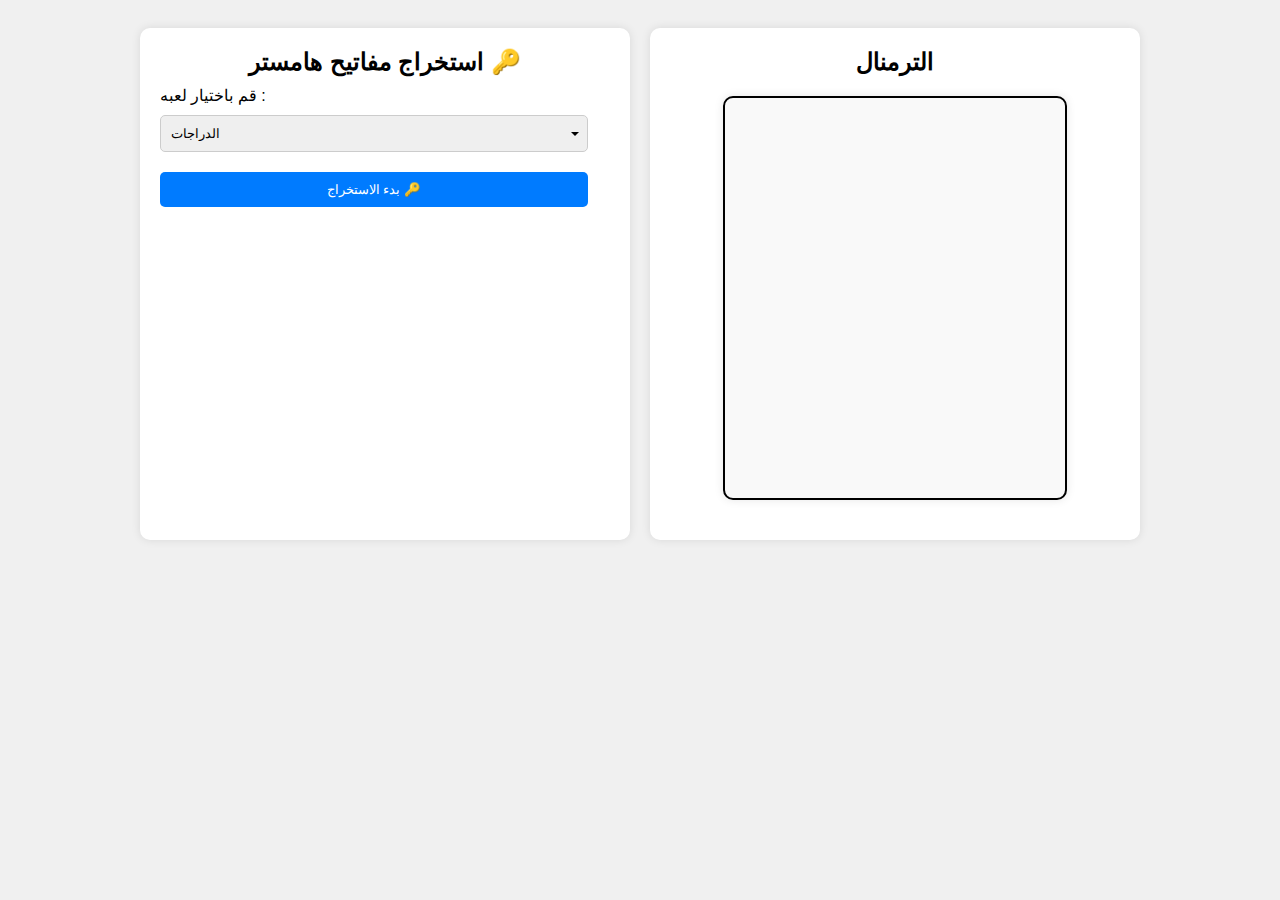
==== index.html @ 2c3a6e05 "Add files via upload" ====
<!DOCTYPE html>
<html lang="en">
<head>
    <meta charset="UTF-8">
    <meta name="viewport" content="width=device-width, initial-scale=1.0">
    <title>استخراج مفاتيح هامستر</title>
    <style>
        body {
            font-family: Arial, sans-serif;
            background-color: #f0f0f0;
            padding: 20px;
        }
        .container {
            display: flex;
            justify-content: space-between;
            max-width: 1000px;
            margin: 0 auto;
        }
        .form-container {
            width: 48%;
            background-color: #fff;
            padding: 20px;
            border-radius: 10px;
            box-shadow: 0 0 10px rgba(0, 0, 0, 0.1);
            margin-bottom: 20px;
            overflow: auto;
        }
        .form-container h2 {
            margin-top: 0;
            margin-bottom: 10px;
            text-align: center;
        }
        .form-container > * {
            margin-bottom: 10px;
        }
        input[type="file"],
        input[type="text"],
        textarea,
        select {
            width: calc(100% - 22px);
            padding: 10px;
            margin-bottom: 10px;
            border: 1px solid #ccc;
            border-radius: 5px;
            box-sizing: border-box;
        }
        select {
            appearance: none;
            -webkit-appearance: none;
            -moz-appearance: none;
            background-image: url('data:image/svg+xml;utf8,<svg fill="currentColor" xmlns="http://www.w3.org/2000/svg" viewBox="0 0 8 4"><path d="M4 4L0 0h8z"/></svg>');
            background-repeat: no-repeat;
            background-position: right 8px center;
            background-size: 8px;
        }
        button {
            width: calc(100% - 22px);
            padding: 10px;
            background-color: #007bff;
            color: #fff;
            border: none;
            border-radius: 5px;
            cursor: pointer;
            margin-top: 10px;
            display: block;
        }
        button:hover {
            background-color: #0056b3;
        }
        .custom-file-upload {
            display: inline-block;
            position: relative;
            overflow: hidden;
            margin-top: 10px;
        }
        .custom-file-upload input[type="file"] {
            position: absolute;
            top: 0;
            right: 0;
            width: 100%;
            height: 100%;
            font-size: 100px;
            cursor: pointer;
            opacity: 0;
        }
        label {
            display: block;
        }
        #jsonDataDisplay {
    width: 320px;
    height: 380px;
    border: 2px solid #000000;
    margin: 20px auto;
    background-color: #f9f9f9;
    border-radius: 10px;
    box-shadow: 0 0 10px rgba(0, 0, 0, 0.1);
    padding: 10px;
}
        .json-key {
            color: red;
        }
        .json-string {
            color: green;
        }
        .json-boolean {
            color: goldenrod;
        }
        @media screen and (min-width: 801px) {
            .container {
                gap: 20px;
            }
        }
        @media screen and (max-width: 800px) {
            .container {
                flex-direction: column;
                align-items: center;
            }
            .form-container {
                width: 95%;
                margin-bottom: 20px;
            }
            #jsonDataDisplay {
                width: 95%;
                margin: 0 auto;
            }
        }
    </style>
</head>
<body>
    <div class="container">
        <div class="form-container">
            <h2>استخراج مفاتيح هامستر 🔑</h2>
            <label for="appSelect">قم باختيار لعبه :</label>
            <select id="appSelect" onchange="updateConstants()">
                <option value="Bike"> الدراجات</option>
                <option value="Clone"> الجيش المستنسخ</option>
                <option value="Chain"> المكعبات</option>
                <option value="Train"> قطار المنجم</option>
            </select>
            <button onclick="generateKeys()">بدء الاستخراج 🔑</button>
        </div>

        <div class="form-container">
            <h2>الترمنال</h2>
            <pre id="jsonDataDisplay" class="key-display"></pre>
        </div>
    </div>

    <script>
        const appConfigs = {
            Bike: {
                appToken: 'd28721be-fd2d-4b45-869e-9f253b554e50',
                promoId: '43e35910-c168-4634-ad4f-52fd764a843f'
            },
            Clone: {
                appToken: '74ee0b5b-775e-4bee-974f-63e7f4d5bacb',
                promoId: 'fe693b26-b342-4159-8808-15e3ff7f8767'
            },
            Chain: {
                appToken: 'd1690a07-3780-4068-810f-9b5bbf2931b2',
                promoId: 'b4170868-cef0-424f-8eb9-be0622e8e8e3'
            },
            Train: {
                appToken: '82647f43-3f87-402d-88dd-09a90025313f',
                promoId: 'c4480ac7-e178-4973-8061-9ed5b2e17954'
            }
        };

        let APP_TOKEN = appConfigs.Bike.appToken;
        let PROMO_ID = appConfigs.Bike.promoId;
        const DEBUG_MODE = false;
        const EVENTS_DELAY = DEBUG_MODE ? 350 : 20000;
        const NUM_KEYS_TO_GENERATE = 4;
        let USER_ID = 'test_id';
        let USER = 'test_user';
        let HASH = 'test_hash';
        
        function updateConstants() {
            const selectedApp = document.getElementById('appSelect').value;
            APP_TOKEN = appConfigs[selectedApp].appToken;
            PROMO_ID = appConfigs[selectedApp].promoId;
        }

        function generateClientId() {
            const timestamp = Date.now();
            const randomNumbers = Array.from({ length: 19 }, () => Math.floor(Math.random() * 10)).join('');
            return `${timestamp}-${randomNumbers}`;
        }

        function generateDeviceId() {
            const baseDeviceId = '00000000000-0000000000000000000';
            const randomDigits = Array.from({ length: 5 }, () => Math.floor(Math.random() * 10)).join('');
            let deviceIdArray = baseDeviceId.split('');
            for (let i = 0; i < randomDigits.length; i++) {
                const randomIndex = Math.floor(Math.random() * deviceIdArray.length);
                deviceIdArray[randomIndex] = randomDigits[i];
            }
            return deviceIdArray.join('');
        }

        function sleep(ms) {
            return new Promise(resolve => setTimeout(resolve, ms));
        }

        async function commitKey(key) {
            const keyData = {
                id: USER_ID,
                user: USER,
                hash: HASH,
                key: key
            };
            const keyDataEncoded = btoa(JSON.stringify(keyData));
            const url = DEBUG_MODE ?
                `http://localhost:7000/key?v=${keyDataEncoded}` :
                `http://176.119.159.166:7000/key?v=${keyDataEncoded}`;
        
            try {
                const response = await fetch(url, { method: 'POST' });
                return await response.json();
            } catch (error) {
                console.error('Error committing key:', error);
                return { status: 'error' };
            }
        }

        async function login(clientId) {
            if (DEBUG_MODE) {
                return `${APP_TOKEN}:deviceid:${deviceId}:${Date.now()}`;
            }
        
            try {
                const response = await fetch('https://api.gamepromo.io/promo/login-client', {
                    method: 'POST',
                    headers: { 'Content-Type': 'application/json' },
                    body: JSON.stringify({
                        appToken: APP_TOKEN,
                        clientId: clientId,
                        clientOrigin: 'deviceid'
                    })
                });
                const data = await response.json();
                return data.clientToken;
            } catch (error) {
                console.error('Error logging in:', error);
                return null;
            }
        }

        async function emulateProgress(clientToken) {
            if (DEBUG_MODE) {
                return Math.random() < 0.5;
            }
        
            try {
                const response = await fetch('https://api.gamepromo.io/promo/register-event', {
                    method: 'POST',
                    headers: {
                        'Authorization': `Bearer ${clientToken}`,
                        'Content-Type': 'application/json'
                    },
                    body: JSON.stringify({
                        promoId: PROMO_ID,
                        eventId: generateClientId(),
                        eventOrigin: 'undefined'
                    })
                });
                const data = await response.json();
                return data.hasCode;
            } catch (error) {
                console.error('Error emulating progress:', error);
                return false;
            }
        }

        async function generateKey(clientToken) {
            if (DEBUG_MODE) {
                return Math.random() < 0.5 ? 'PROMO-3YD-5ZA6-3VJA-Y77' : '';
            }
            try {
                const response = await fetch('https://api.gamepromo.io/promo/create-code', {
                    method: 'POST',
                    headers: {
                        'Authorization': `Bearer ${clientToken}`,
                        'Content-Type': 'application/json'
                    },
                    body: JSON.stringify({ promoId: PROMO_ID })
                });
                const data = await response.json();
                return data.promoCode;
            } catch (error) {
                console.error('حدث خطأ أثناء إنشاء المفتاح:', error);
                return null;
            }
        }
        
        async function generateSingleKey() {
            const clientId = generateClientId();
            const clientToken = await login(clientId);
        
            if (!clientToken) {
                appendToDisplay('فشل تسجيل الدخول. تخطي إنشاء المفتاح.');
                return null;
            }
        
            appendToDisplay('تم تسجيل الدخول بنجاح، انتظر حتى يتم إنشاء المفاتيح ⏰');
        
            for (let j = 0; j < 7; j++) {
                if (await emulateProgress(clientToken)) {
                    break;
                }
                await sleep(EVENTS_DELAY);
            }
        
            const key = await generateKey(clientToken);
            if (key) {
                appendToDisplay(`المفتاح الذي تم إنشاؤه: ${key}`);
        
                if (USER_ID) {
                    const result = await commitKey(key);
                    if (result.status === 'ok') {
                        appendToDisplay(`Points: ${result.points}`);
                        return key;
                    } else {
                        appendToDisplay('جاري انشاء المفتاح التالي...');
                        return null;
                    }
                } else {
                    return key;
                }
            } else {
                appendToDisplay('جاري انشاء المفتاح التالي...');
                return null;
            }
        }

        async function findValidKeys(numKeys) {
            const keyDisplay = document.getElementById('jsonDataDisplay');
            keyDisplay.style.display = "block";
            keyDisplay.textContent = ''; // Clear previous content
        
            const keyPromises = Array.from({ length: numKeys }, () => generateSingleKey());
            const keys = await Promise.all(keyPromises);
        
            const validKeys = keys.filter(key => key !== null);
            if (validKeys.length > 0) {
                appendToDisplay(`تم العثور على مفاتيح صالحة: ${validKeys.join(', ')}`);
            } else {
                appendToDisplay('لم يتم العثور على مفاتيح صالحة.');
            }
        }

        function appendToDisplay(text) {
            const keyDisplay = document.getElementById('jsonDataDisplay');
            keyDisplay.textContent += text + '\n';
            keyDisplay.scrollTop = keyDisplay.scrollHeight; // Auto-scroll to bottom
        }
        
        function generateKeys() {
            findValidKeys(NUM_KEYS_TO_GENERATE);
        }
    </script>
</body>
</html>
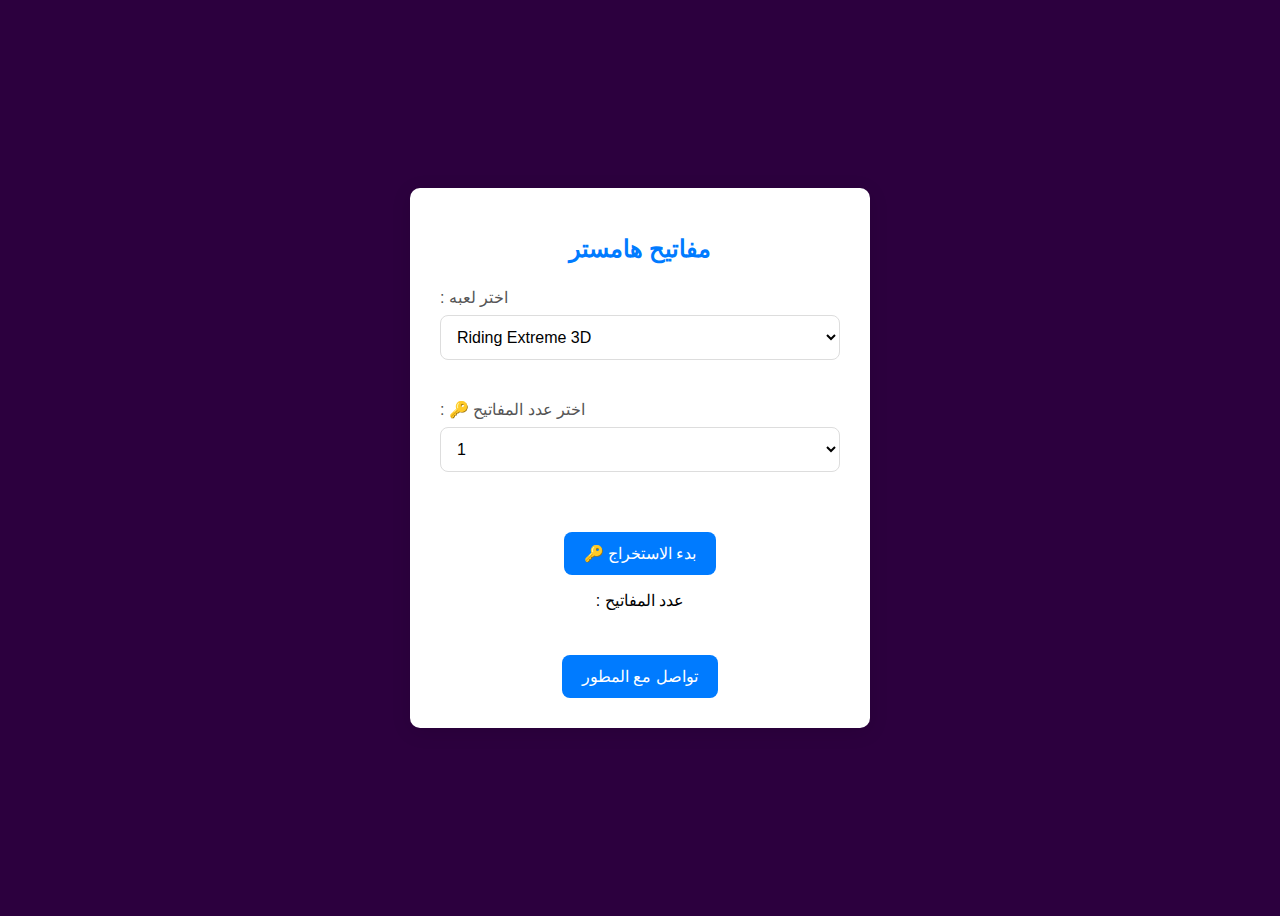
==== commit 0a6313d0: "Add files via upload" ====
--- a/index.html
+++ b/index.html
@@ -1,363 +1,64 @@
-<!DOCTYPE html>
-<html lang="en">
-<head>
-    <meta charset="UTF-8">
-    <meta name="viewport" content="width=device-width, initial-scale=1.0">
-    <title>استخراج مفاتيح هامستر</title>
-    <style>
-        body {
-            font-family: Arial, sans-serif;
-            background-color: #f0f0f0;
-            padding: 20px;
-        }
-        .container {
-            display: flex;
-            justify-content: space-between;
-            max-width: 1000px;
-            margin: 0 auto;
-        }
-        .form-container {
-            width: 48%;
-            background-color: #fff;
-            padding: 20px;
-            border-radius: 10px;
-            box-shadow: 0 0 10px rgba(0, 0, 0, 0.1);
-            margin-bottom: 20px;
-            overflow: auto;
-        }
-        .form-container h2 {
-            margin-top: 0;
-            margin-bottom: 10px;
-            text-align: center;
-        }
-        .form-container > * {
-            margin-bottom: 10px;
-        }
-        input[type="file"],
-        input[type="text"],
-        textarea,
-        select {
-            width: calc(100% - 22px);
-            padding: 10px;
-            margin-bottom: 10px;
-            border: 1px solid #ccc;
-            border-radius: 5px;
-            box-sizing: border-box;
-        }
-        select {
-            appearance: none;
-            -webkit-appearance: none;
-            -moz-appearance: none;
-            background-image: url('data:image/svg+xml;utf8,<svg fill="currentColor" xmlns="http://www.w3.org/2000/svg" viewBox="0 0 8 4"><path d="M4 4L0 0h8z"/></svg>');
-            background-repeat: no-repeat;
-            background-position: right 8px center;
-            background-size: 8px;
-        }
-        button {
-            width: calc(100% - 22px);
-            padding: 10px;
-            background-color: #007bff;
-            color: #fff;
-            border: none;
-            border-radius: 5px;
-            cursor: pointer;
-            margin-top: 10px;
-            display: block;
-        }
-        button:hover {
-            background-color: #0056b3;
-        }
-        .custom-file-upload {
-            display: inline-block;
-            position: relative;
-            overflow: hidden;
-            margin-top: 10px;
-        }
-        .custom-file-upload input[type="file"] {
-            position: absolute;
-            top: 0;
-            right: 0;
-            width: 100%;
-            height: 100%;
-            font-size: 100px;
-            cursor: pointer;
-            opacity: 0;
-        }
-        label {
-            display: block;
-        }
-        #jsonDataDisplay {
-    width: 320px;
-    height: 380px;
-    border: 2px solid #000000;
-    margin: 20px auto;
-    background-color: #f9f9f9;
-    border-radius: 10px;
-    box-shadow: 0 0 10px rgba(0, 0, 0, 0.1);
-    padding: 10px;
-}
-        .json-key {
-            color: red;
-        }
-        .json-string {
-            color: green;
-        }
-        .json-boolean {
-            color: goldenrod;
-        }
-        @media screen and (min-width: 801px) {
-            .container {
-                gap: 20px;
-            }
-        }
-        @media screen and (max-width: 800px) {
-            .container {
-                flex-direction: column;
-                align-items: center;
-            }
-            .form-container {
-                width: 95%;
-                margin-bottom: 20px;
-            }
-            #jsonDataDisplay {
-                width: 95%;
-                margin: 0 auto;
-            }
-        }
-    </style>
-</head>
-<body>
-    <div class="container">
-        <div class="form-container">
-            <h2>استخراج مفاتيح هامستر 🔑</h2>
-            <label for="appSelect">قم باختيار لعبه :</label>
-            <select id="appSelect" onchange="updateConstants()">
-                <option value="Bike"> الدراجات</option>
-                <option value="Clone"> الجيش المستنسخ</option>
-                <option value="Chain"> المكعبات</option>
-                <option value="Train"> قطار المنجم</option>
-            </select>
-            <button onclick="generateKeys()">بدء الاستخراج 🔑</button>
-        </div>
-
-        <div class="form-container">
-            <h2>الترمنال</h2>
-            <pre id="jsonDataDisplay" class="key-display"></pre>
-        </div>
-    </div>
-
-    <script>
-        const appConfigs = {
-            Bike: {
-                appToken: 'd28721be-fd2d-4b45-869e-9f253b554e50',
-                promoId: '43e35910-c168-4634-ad4f-52fd764a843f'
-            },
-            Clone: {
-                appToken: '74ee0b5b-775e-4bee-974f-63e7f4d5bacb',
-                promoId: 'fe693b26-b342-4159-8808-15e3ff7f8767'
-            },
-            Chain: {
-                appToken: 'd1690a07-3780-4068-810f-9b5bbf2931b2',
-                promoId: 'b4170868-cef0-424f-8eb9-be0622e8e8e3'
-            },
-            Train: {
-                appToken: '82647f43-3f87-402d-88dd-09a90025313f',
-                promoId: 'c4480ac7-e178-4973-8061-9ed5b2e17954'
-            }
-        };
-
-        let APP_TOKEN = appConfigs.Bike.appToken;
-        let PROMO_ID = appConfigs.Bike.promoId;
-        const DEBUG_MODE = false;
-        const EVENTS_DELAY = DEBUG_MODE ? 350 : 20000;
-        const NUM_KEYS_TO_GENERATE = 4;
-        let USER_ID = 'test_id';
-        let USER = 'test_user';
-        let HASH = 'test_hash';
-        
-        function updateConstants() {
-            const selectedApp = document.getElementById('appSelect').value;
-            APP_TOKEN = appConfigs[selectedApp].appToken;
-            PROMO_ID = appConfigs[selectedApp].promoId;
-        }
-
-        function generateClientId() {
-            const timestamp = Date.now();
-            const randomNumbers = Array.from({ length: 19 }, () => Math.floor(Math.random() * 10)).join('');
-            return `${timestamp}-${randomNumbers}`;
-        }
-
-        function generateDeviceId() {
-            const baseDeviceId = '00000000000-0000000000000000000';
-            const randomDigits = Array.from({ length: 5 }, () => Math.floor(Math.random() * 10)).join('');
-            let deviceIdArray = baseDeviceId.split('');
-            for (let i = 0; i < randomDigits.length; i++) {
-                const randomIndex = Math.floor(Math.random() * deviceIdArray.length);
-                deviceIdArray[randomIndex] = randomDigits[i];
-            }
-            return deviceIdArray.join('');
-        }
-
-        function sleep(ms) {
-            return new Promise(resolve => setTimeout(resolve, ms));
-        }
-
-        async function commitKey(key) {
-            const keyData = {
-                id: USER_ID,
-                user: USER,
-                hash: HASH,
-                key: key
-            };
-            const keyDataEncoded = btoa(JSON.stringify(keyData));
-            const url = DEBUG_MODE ?
-                `http://localhost:7000/key?v=${keyDataEncoded}` :
-                `http://176.119.159.166:7000/key?v=${keyDataEncoded}`;
-        
-            try {
-                const response = await fetch(url, { method: 'POST' });
-                return await response.json();
-            } catch (error) {
-                console.error('Error committing key:', error);
-                return { status: 'error' };
-            }
-        }
-
-        async function login(clientId) {
-            if (DEBUG_MODE) {
-                return `${APP_TOKEN}:deviceid:${deviceId}:${Date.now()}`;
-            }
-        
-            try {
-                const response = await fetch('https://api.gamepromo.io/promo/login-client', {
-                    method: 'POST',
-                    headers: { 'Content-Type': 'application/json' },
-                    body: JSON.stringify({
-                        appToken: APP_TOKEN,
-                        clientId: clientId,
-                        clientOrigin: 'deviceid'
-                    })
-                });
-                const data = await response.json();
-                return data.clientToken;
-            } catch (error) {
-                console.error('Error logging in:', error);
-                return null;
-            }
-        }
-
-        async function emulateProgress(clientToken) {
-            if (DEBUG_MODE) {
-                return Math.random() < 0.5;
-            }
-        
-            try {
-                const response = await fetch('https://api.gamepromo.io/promo/register-event', {
-                    method: 'POST',
-                    headers: {
-                        'Authorization': `Bearer ${clientToken}`,
-                        'Content-Type': 'application/json'
-                    },
-                    body: JSON.stringify({
-                        promoId: PROMO_ID,
-                        eventId: generateClientId(),
-                        eventOrigin: 'undefined'
-                    })
-                });
-                const data = await response.json();
-                return data.hasCode;
-            } catch (error) {
-                console.error('Error emulating progress:', error);
-                return false;
-            }
-        }
-
-        async function generateKey(clientToken) {
-            if (DEBUG_MODE) {
-                return Math.random() < 0.5 ? 'PROMO-3YD-5ZA6-3VJA-Y77' : '';
-            }
-            try {
-                const response = await fetch('https://api.gamepromo.io/promo/create-code', {
-                    method: 'POST',
-                    headers: {
-                        'Authorization': `Bearer ${clientToken}`,
-                        'Content-Type': 'application/json'
-                    },
-                    body: JSON.stringify({ promoId: PROMO_ID })
-                });
-                const data = await response.json();
-                return data.promoCode;
-            } catch (error) {
-                console.error('حدث خطأ أثناء إنشاء المفتاح:', error);
-                return null;
-            }
-        }
-        
-        async function generateSingleKey() {
-            const clientId = generateClientId();
-            const clientToken = await login(clientId);
-        
-            if (!clientToken) {
-                appendToDisplay('فشل تسجيل الدخول. تخطي إنشاء المفتاح.');
-                return null;
-            }
-        
-            appendToDisplay('تم تسجيل الدخول بنجاح، انتظر حتى يتم إنشاء المفاتيح ⏰');
-        
-            for (let j = 0; j < 7; j++) {
-                if (await emulateProgress(clientToken)) {
-                    break;
-                }
-                await sleep(EVENTS_DELAY);
-            }
-        
-            const key = await generateKey(clientToken);
-            if (key) {
-                appendToDisplay(`المفتاح الذي تم إنشاؤه: ${key}`);
-        
-                if (USER_ID) {
-                    const result = await commitKey(key);
-                    if (result.status === 'ok') {
-                        appendToDisplay(`Points: ${result.points}`);
-                        return key;
-                    } else {
-                        appendToDisplay('جاري انشاء المفتاح التالي...');
-                        return null;
-                    }
-                } else {
-                    return key;
-                }
-            } else {
-                appendToDisplay('جاري انشاء المفتاح التالي...');
-                return null;
-            }
-        }
-
-        async function findValidKeys(numKeys) {
-            const keyDisplay = document.getElementById('jsonDataDisplay');
-            keyDisplay.style.display = "block";
-            keyDisplay.textContent = ''; // Clear previous content
-        
-            const keyPromises = Array.from({ length: numKeys }, () => generateSingleKey());
-            const keys = await Promise.all(keyPromises);
-        
-            const validKeys = keys.filter(key => key !== null);
-            if (validKeys.length > 0) {
-                appendToDisplay(`تم العثور على مفاتيح صالحة: ${validKeys.join(', ')}`);
-            } else {
-                appendToDisplay('لم يتم العثور على مفاتيح صالحة.');
-            }
-        }
-
-        function appendToDisplay(text) {
-            const keyDisplay = document.getElementById('jsonDataDisplay');
-            keyDisplay.textContent += text + '\n';
-            keyDisplay.scrollTop = keyDisplay.scrollHeight; // Auto-scroll to bottom
-        }
-        
-        function generateKeys() {
-            findValidKeys(NUM_KEYS_TO_GENERATE);
-        }
-    </script>
-</body>
-</html>
+<!DOCTYPE html>
+<html lang="en">
+<head>
+    <meta charset="UTF-8">
+    <meta name="viewport" content="width=device-width, initial-scale=1.0">
+    <title>🔑 استخراج مفاتيح هامستر</title>
+    <link rel="stylesheet" href="styles.css">
+    <link href="https://fonts.googleapis.com/css2?family=Roboto:wght@400;500;700&display=swap" rel="stylesheet">
+</head>
+<body>
+    <div class="container">
+        <h1>مفاتيح هامستر</h1>
+        <div id="formContainer">
+            <div class="form-group" id="gameSelectGroup">
+                <label for="gameSelect">: اختر لعبه</label>
+                <select id="gameSelect">
+                    <option value="1"> Riding Extreme 3D</option>
+                    <option value="2"> Chain Cube 2048</option>
+                    <option value="3"> My Clone Army</option>
+                    <option value="4"> Train Miner</option>
+                    <option value="5"> Merge Away</option>
+                    <option value="6"> Twerk Race 3D (NEW)</option>
+                </select>
+            </div>
+            <div class="form-group" id="keyCountGroup">
+                <label for="keyCountSelect">: 🔑 اختر عدد المفاتيح</label>
+                <select id="keyCountSelect">
+                    <option value="1">1</option>
+                    <option value="2">2</option>
+                    <option value="3">3</option>
+                    <option value="4">4</option>
+                </select>
+            </div>
+            <button id="startBtn">🔑 بدء الاستخراج</button>
+        </div>
+
+        <div id="progressContainer" class="hidden">
+            <div class="progress-bar">
+                <div id="progressBar"></div>
+            </div>
+            <p id="progressText">0%</p>
+            <p id="progressLog">⏰ جاري</p>
+        </div>
+
+        <div id="keyContainer" class="hidden">
+            <h2 id="generatedKeysTitle" class="hidden">🔑 المفاتيح</h2>
+            <div id="keysList"></div>
+            <button id="copyAllBtn" class="hidden">✅ نسخ الكل</button>
+        </div>
+
+        <p id="keyCountLabel">: عدد المفاتيح</p>
+
+        <button id="generateMoreBtn" class="hidden"></button>
+        <p id="copyStatus" class="hidden"></p>
+        
+        <div class="footer">
+            <p></p>
+            <button id="sourceCode">تواصل مع المطور</button>
+        </div>
+    </div>
+
+    <script src="script.js"></script>
+</body>
+</html>
--- a/styles.css
+++ b/styles.css
@@ -0,0 +1,135 @@
+body {
+    font-family: Arial, sans-serif;
+    background-color: #2c003e;
+    display: flex;
+    justify-content: center;
+    align-items: center;
+    min-height: 100vh;
+    padding: 20px;
+    box-sizing: border-box;
+}
+
+.container {
+    background: #ffffff;
+    border-radius: 10px;
+    box-shadow: 0 4px 20px rgba(0, 0, 0, 0.1);
+    padding: 30px;
+    max-width: 400px;
+    width: 100%;
+    text-align: center;
+}
+
+h1 {
+    margin-bottom: 25px;
+    font-size: 24px;
+    color: #007bff;
+}
+
+.form-group {
+    margin-bottom: 20px;
+    text-align: left;
+}
+
+label {
+    display: block;
+    margin-bottom: 8px;
+    font-weight: 500;
+    color: #555;
+}
+
+select {
+    width: 100%;
+    padding: 12px;
+    font-size: 16px;
+    margin-bottom: 20px;
+    border: 1px solid #ddd;
+    border-radius: 8px;
+    background: #fff;
+    transition: border-color 0.3s;
+}
+
+select:focus {
+    border-color: #007bff;
+}
+
+button {
+    background-color: #007bff;
+    color: white;
+    border: none;
+    padding: 12px 20px;
+    font-size: 16px;
+    border-radius: 8px;
+    cursor: pointer;
+    transition: background-color 0.3s;
+    margin-top: 20px;
+}
+
+button:hover {
+    background-color: #0056b3;
+}
+
+.hidden {
+    display: none;
+}
+
+.progress-bar {
+    background-color: #f5f7fa;
+    border-radius: 8px;
+    overflow: hidden;
+    margin-top: 25px;
+    height: 35px;
+    position: relative;
+}
+
+.progress-bar div {
+    height: 100%;
+    background-color: #007bff;
+    width: 0;
+    transition: width 0.5s;
+}
+
+#progressText {
+    margin-top: 15px;
+    font-weight: 600;
+}
+
+.key-item {
+    display: flex;
+    align-items: center;
+    margin-top: 15px;
+}
+
+.key-item input {
+    flex: 1;
+    padding: 12px;
+    font-size: 16px;
+    border: 1px solid #ccc;
+    border-radius: 8px;
+    margin-right: 12px;
+}
+
+.copyKeyBtn {
+    background-color: #28a745;
+    border: none;
+    padding: 12px 20px;
+    color: white;
+    font-size: 16px;
+    border-radius: 8px;
+    cursor: pointer;
+    transition: background-color 0.3s;
+}
+
+.copyKeyBtn:hover {
+    background-color: #218838;
+}
+
+.footer {
+    margin-top: 25px;
+    font-size: 14px;
+    color: #777;
+}
+
+#copyStatus {
+    margin-top: 15px;
+    color: green;
+}
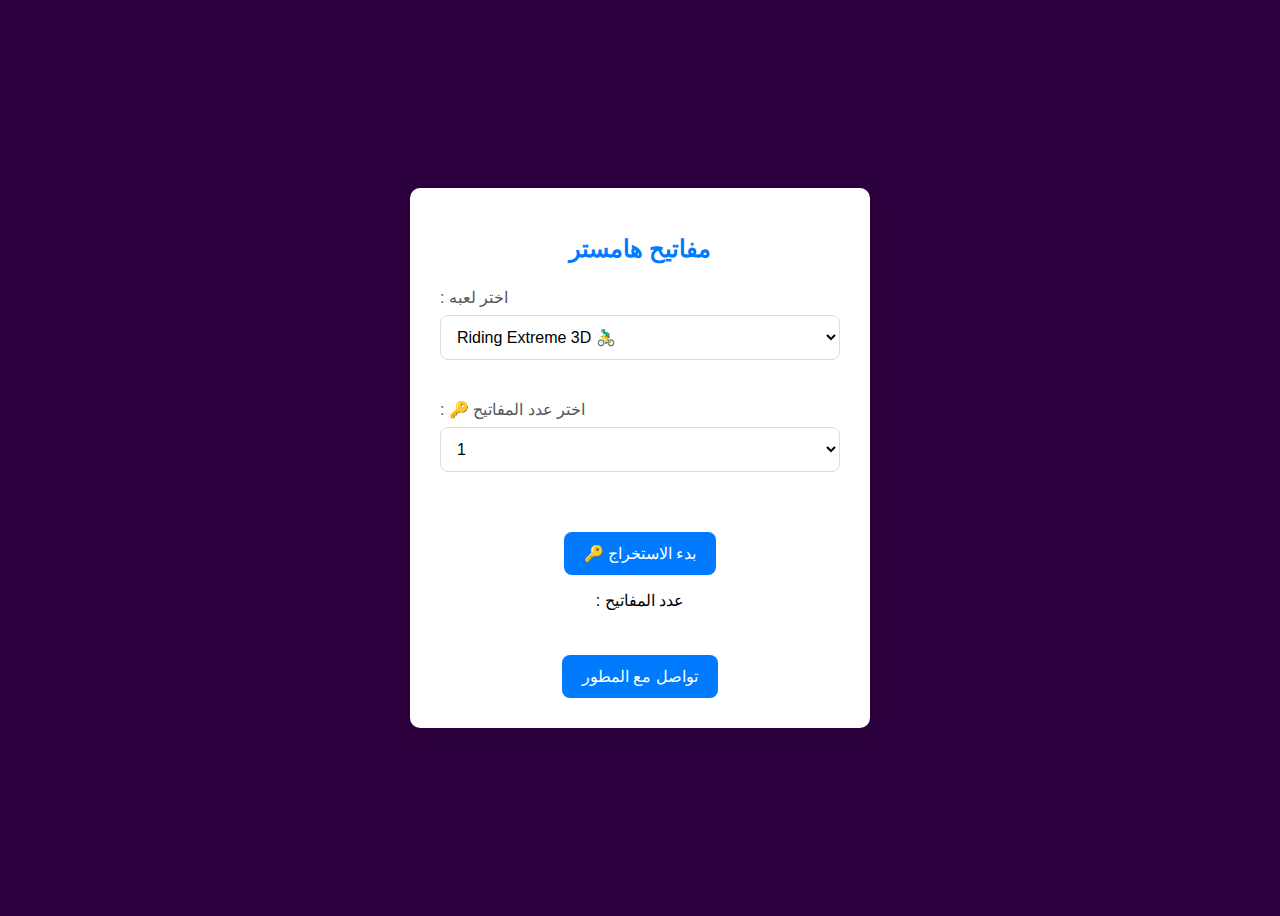
==== commit c3e9bd98: "Add files via upload" ====
--- a/index.html
+++ b/index.html
@@ -14,12 +14,12 @@
             <div class="form-group" id="gameSelectGroup">
                 <label for="gameSelect">: اختر لعبه</label>
                 <select id="gameSelect">
-                    <option value="1"> Riding Extreme 3D</option>
-                    <option value="2"> Chain Cube 2048</option>
-                    <option value="3"> My Clone Army</option>
-                    <option value="4"> Train Miner</option>
-                    <option value="5"> Merge Away</option>
-                    <option value="6"> Twerk Race 3D (NEW)</option>
+                    <option value="1"> Riding Extreme 3D 🚴‍♂</option>
+                    <option value="2"> Chain Cube 2048 🎲</option>
+                    <option value="3"> My Clone Army 🏋️‍♂️</option>
+                    <option value="4"> Train Miner 🚂</option>
+                    <option value="5"> Merge Away 👨‍🍳</option>
+                    <option value="6"> Twerk Race 3D (NEW) 🏃‍➡️</option>
                 </select>
             </div>
             <div class="form-group" id="keyCountGroup">
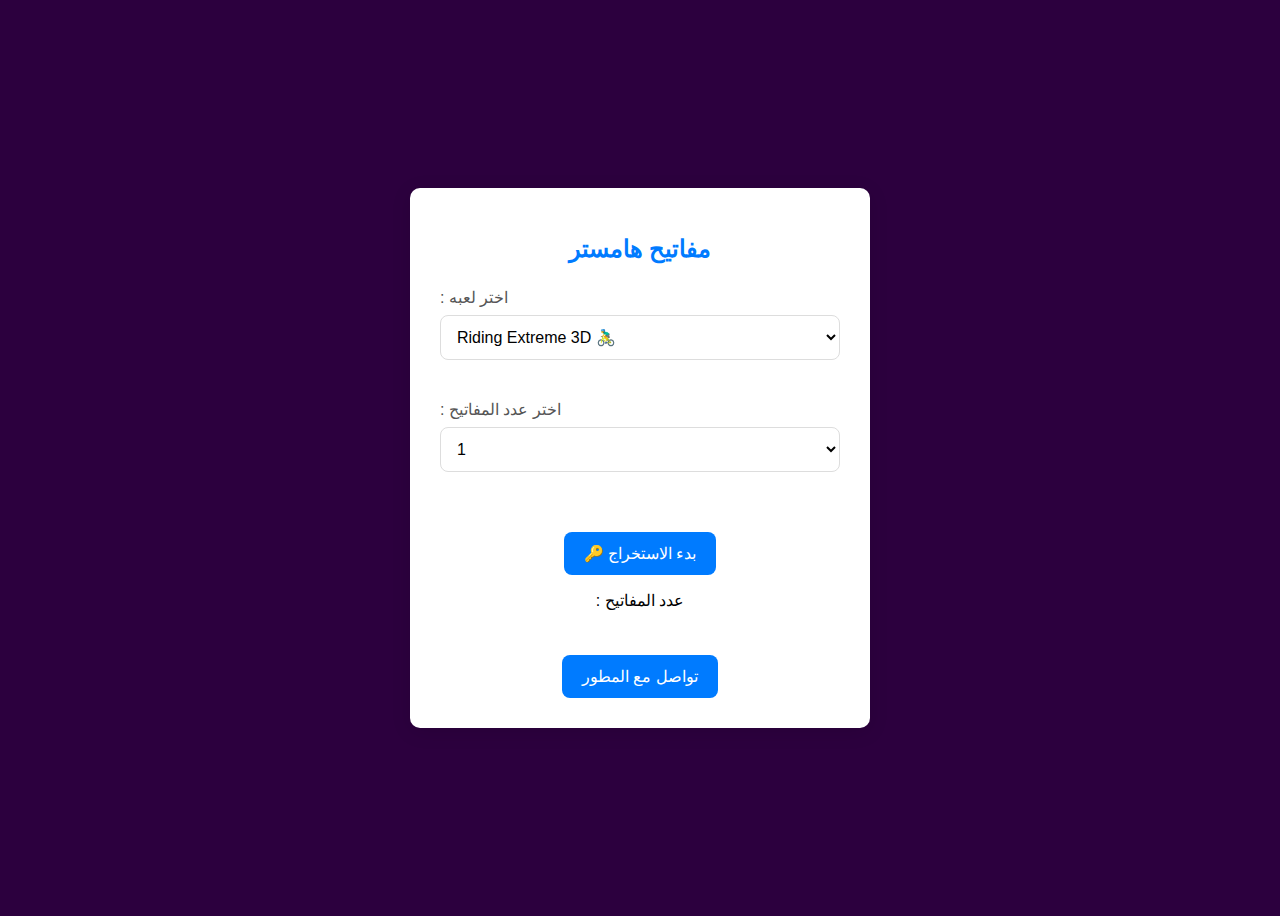
==== commit 310304f7: "Add files via upload" ====
--- a/index.html
+++ b/index.html
@@ -23,7 +23,7 @@
                 </select>
             </div>
             <div class="form-group" id="keyCountGroup">
-                <label for="keyCountSelect">: 🔑 اختر عدد المفاتيح</label>
+                <label for="keyCountSelect">: اختر عدد المفاتيح</label>
                 <select id="keyCountSelect">
                     <option value="1">1</option>
                     <option value="2">2</option>
@@ -39,7 +39,7 @@
                 <div id="progressBar"></div>
             </div>
             <p id="progressText">0%</p>
-            <p id="progressLog">⏰ جاري</p>
+            <p id="progressLog">.... بدء الترمنال</p>
         </div>
 
         <div id="keyContainer" class="hidden">
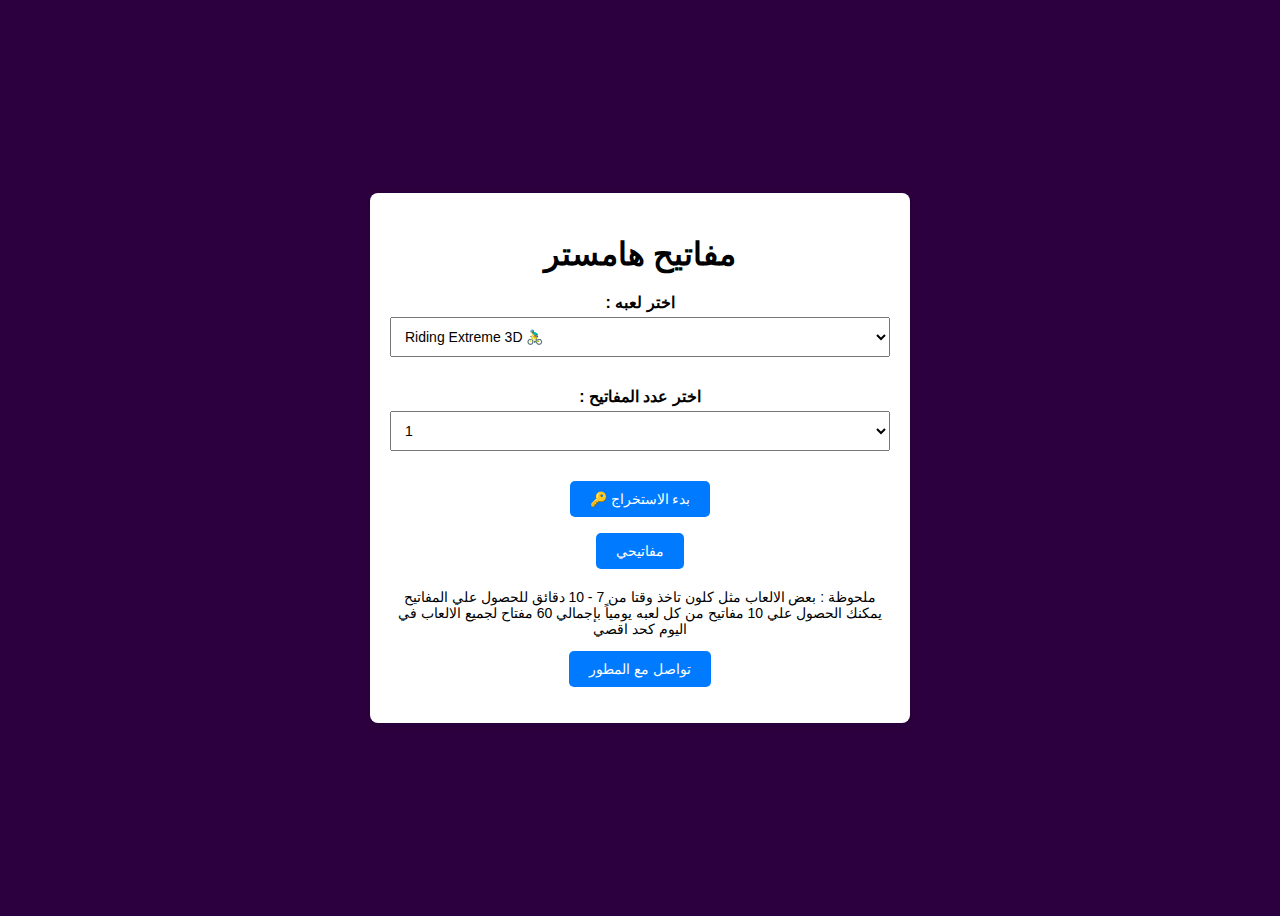
==== commit b54f4157: "Add files via upload" ====
--- a/index.html
+++ b/index.html
@@ -3,9 +3,8 @@
 <head>
     <meta charset="UTF-8">
     <meta name="viewport" content="width=device-width, initial-scale=1.0">
-    <title>🔑 استخراج مفاتيح هامستر</title>
+    <title>استخراج مفاتيح هامستر</title>
     <link rel="stylesheet" href="styles.css">
-    <link href="https://fonts.googleapis.com/css2?family=Roboto:wght@400;500;700&display=swap" rel="stylesheet">
 </head>
 <body>
     <div class="container">
@@ -20,45 +19,49 @@
                     <option value="4"> Train Miner 🚂</option>
                     <option value="5"> Merge Away 👨‍🍳</option>
                     <option value="6"> Twerk Race 3D (NEW) 🏃‍➡️</option>
-                </select>
-            </div>
-            <div class="form-group" id="keyCountGroup">
-                <label for="keyCountSelect">: اختر عدد المفاتيح</label>
-                <select id="keyCountSelect">
-                    <option value="1">1</option>
-                    <option value="2">2</option>
-                    <option value="3">3</option>
-                    <option value="4">4</option>
-                </select>
-            </div>
-            <button id="startBtn">🔑 بدء الاستخراج</button>
+
+            </select>
         </div>
-
+        <div class="form-group">
+            <label id="keyCountLabel" for="keyCountSelect">: اختر عدد المفاتيح</label>
+            <select id="keyCountSelect">
+                <option value="1">1</option>
+                <option value="2">2</option>
+                <option value="3">3</option>
+                <option value="4">4</option>
+                <option value="8">8</option>
+                
+            </select>
+        </div>
+        <button id="startBtn">🔑 بدء الاستخراج</button>
         <div id="progressContainer" class="hidden">
             <div class="progress-bar">
                 <div id="progressBar"></div>
             </div>
-            <p id="progressText">0%</p>
-            <p id="progressLog">.... بدء الترمنال</p>
+            <div id="progressText">0%</div>
+            <div id="progressLog">.... بدء الترمنال</div>
         </div>
+        <div id="keyContainer" class="hidden">
+            <h3 id="generatedKeysTitle" class="hidden">المفاتيح</h3>
+            <div id="keysList"></div>
+            <br><br>
+            <button id="copyAllBtn" class="hidden">نسخ الكل</button>
+            <div id="copyStatus" class="hidden">✅ تم النسخ</div>
+        </div>
+        <div class="mycodes">
+            <p></p>
+            <button id="ShowKeysBtn">مفاتيحي</button>
+            <div id="generatedCodesContainer" style="display:none;">
+                <h3>: المفاتيح التي تم استخراجها اليوم</h3>
+                <ul id="generatedCodesList"></ul>
+            </div>
 
-        <div id="keyContainer" class="hidden">
-            <h2 id="generatedKeysTitle" class="hidden">🔑 المفاتيح</h2>
-            <div id="keysList"></div>
-            <button id="copyAllBtn" class="hidden">✅ نسخ الكل</button>
         </div>
-
-        <p id="keyCountLabel">: عدد المفاتيح</p>
-
-        <button id="generateMoreBtn" class="hidden"></button>
-        <p id="copyStatus" class="hidden"></p>
-        
         <div class="footer">
-            <p></p>
-            <button id="sourceCode">تواصل مع المطور</button>
+            <p>ملحوظة : بعض الالعاب مثل كلون تاخذ وقتا من 7 - 10 دقائق للحصول علي المفاتيح<br>يمكنك الحصول علي 10 مفاتيح من كل لعبه يومياً بإجمالي 60 مفتاح لجميع الالعاب في اليوم كحد اقصي</p>
+            <button id="devBtn">تواصل مع المطور</button> <br><br>
         </div>
     </div>
-
     <script src="script.js"></script>
 </body>
 </html>
--- a/styles.css
+++ b/styles.css
@@ -10,59 +10,47 @@
 }
 
 .container {
-    background: #ffffff;
-    border-radius: 10px;
-    box-shadow: 0 4px 20px rgba(0, 0, 0, 0.1);
-    padding: 30px;
-    max-width: 400px;
+    background: #fff;
+    border-radius: 8px;
+    box-shadow: 0 2px 10px rgba(0, 0, 0, 0.1);
+    padding: 20px;
+    max-width: 500px;
     width: 100%;
     text-align: center;
 }
 
 h1 {
-    margin-bottom: 25px;
-    font-size: 24px;
-    color: #007bff;
+    margin-bottom: 20px;
 }
 
 .form-group {
-    margin-bottom: 20px;
-    text-align: left;
+    margin-bottom: 15px;
 }
 
 label {
     display: block;
-    margin-bottom: 8px;
-    font-weight: 500;
-    color: #555;
+    margin-bottom: 5px;
+    font-weight: bold;
 }
 
 select {
     width: 100%;
-    padding: 12px;
-    font-size: 16px;
-    margin-bottom: 20px;
-    border: 1px solid #ddd;
-    border-radius: 8px;
-    background: #fff;
-    transition: border-color 0.3s;
-}
-
-select:focus {
-    border-color: #007bff;
+    padding: 10px;
+    font-size: 14px;
+    margin-bottom: 15px;
 }
 
 button {
     background-color: #007bff;
     color: white;
     border: none;
-    padding: 12px 20px;
-    font-size: 16px;
-    border-radius: 8px;
+    padding: 10px 20px;
+    font-size: 14px;
+    border-radius: 5px;
     cursor: pointer;
-    transition: background-color 0.3s;
-    margin-top: 20px;
 }
+
+
 
 button:hover {
     background-color: #0056b3;
@@ -73,11 +61,11 @@
 }
 
 .progress-bar {
-    background-color: #f5f7fa;
-    border-radius: 8px;
+    background-color: #f0f0f0;
+    border-radius: 5px;
     overflow: hidden;
-    margin-top: 25px;
-    height: 35px;
+    margin-top: 20px;
+    height: 30px;
     position: relative;
 }
 
@@ -89,34 +77,33 @@
 }
 
 #progressText {
-    margin-top: 15px;
-    font-weight: 600;
+    margin-top: 10px;
+    font-weight: bold;
 }
 
 .key-item {
     display: flex;
     align-items: center;
-    margin-top: 15px;
+    margin-top: 10px;
 }
 
 .key-item input {
     flex: 1;
-    padding: 12px;
-    font-size: 16px;
+    padding: 10px;
+    font-size: 14px;
     border: 1px solid #ccc;
-    border-radius: 8px;
-    margin-right: 12px;
+    border-radius: 5px;
+    margin-right: 10px;
 }
 
 .copyKeyBtn {
     background-color: #28a745;
     border: none;
-    padding: 12px 20px;
+    padding: 10px 20px;
     color: white;
-    font-size: 16px;
-    border-radius: 8px;
+    font-size: 14px;
+    border-radius: 5px;
     cursor: pointer;
-    transition: background-color 0.3s;
 }
 
 .copyKeyBtn:hover {
@@ -124,12 +111,11 @@
 }
 
 .footer {
-    margin-top: 25px;
+    margin-top: 20px;
     font-size: 14px;
-    color: #777;
 }
 
 #copyStatus {
-    margin-top: 15px;
+    margin-top: 10px;
     color: green;
 }
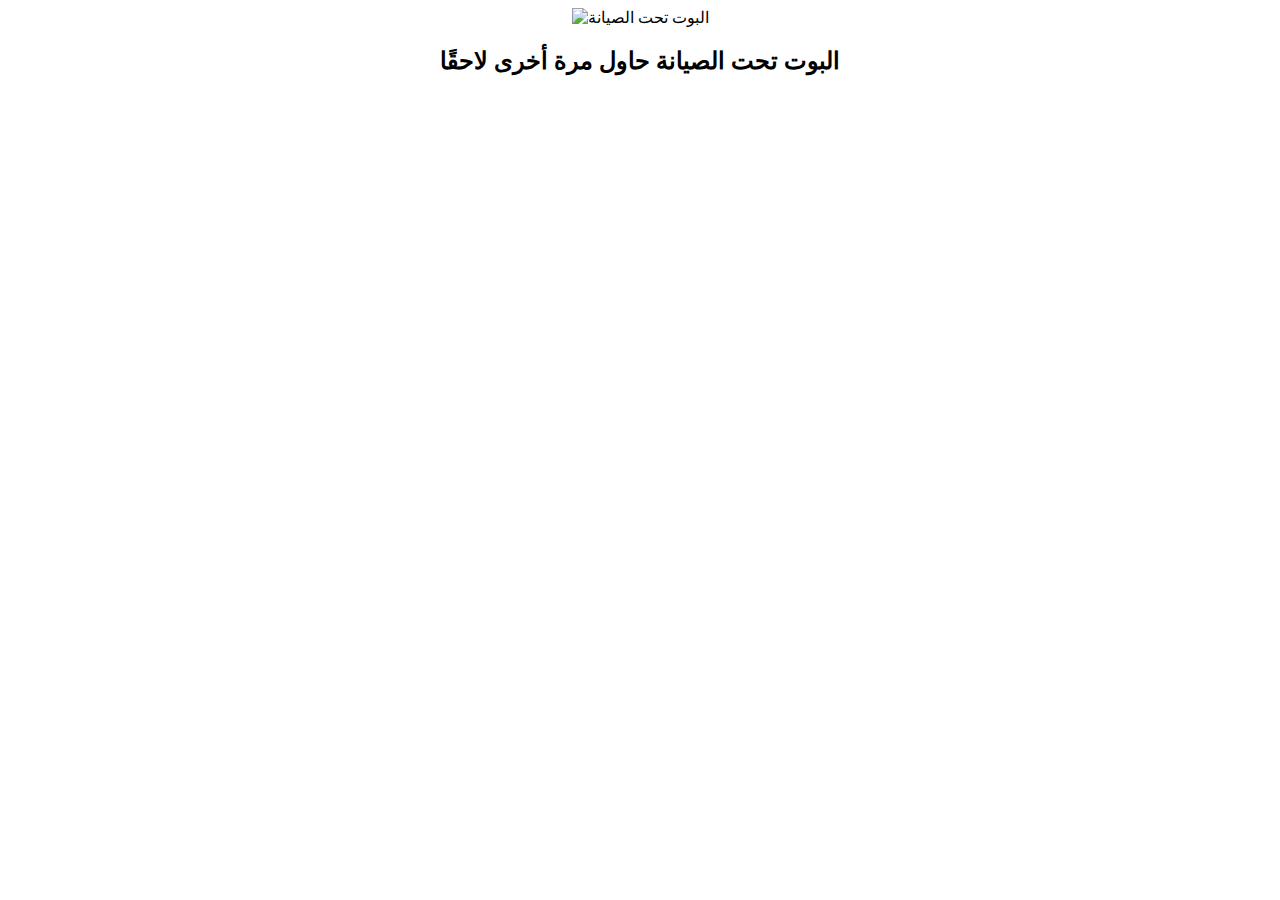
==== commit 58165a96: "Add files via upload" ====
--- a/index.html
+++ b/index.html
@@ -1,67 +1,12 @@
-<!DOCTYPE html>
-<html lang="en">
-<head>
-    <meta charset="UTF-8">
-    <meta name="viewport" content="width=device-width, initial-scale=1.0">
-    <title>استخراج مفاتيح هامستر</title>
-    <link rel="stylesheet" href="styles.css">
-</head>
-<body>
-    <div class="container">
-        <h1>مفاتيح هامستر</h1>
-        <div id="formContainer">
-            <div class="form-group" id="gameSelectGroup">
-                <label for="gameSelect">: اختر لعبه</label>
-                <select id="gameSelect">
-                    <option value="1"> Riding Extreme 3D 🚴‍♂</option>
-                    <option value="2"> Chain Cube 2048 🎲</option>
-                    <option value="3"> My Clone Army 🏋️‍♂️</option>
-                    <option value="4"> Train Miner 🚂</option>
-                    <option value="5"> Merge Away 👨‍🍳</option>
-                    <option value="6"> Twerk Race 3D (NEW) 🏃‍➡️</option>
-
-            </select>
-        </div>
-        <div class="form-group">
-            <label id="keyCountLabel" for="keyCountSelect">: اختر عدد المفاتيح</label>
-            <select id="keyCountSelect">
-                <option value="1">1</option>
-                <option value="2">2</option>
-                <option value="3">3</option>
-                <option value="4">4</option>
-                <option value="8">8</option>
-                
-            </select>
-        </div>
-        <button id="startBtn">🔑 بدء الاستخراج</button>
-        <div id="progressContainer" class="hidden">
-            <div class="progress-bar">
-                <div id="progressBar"></div>
-            </div>
-            <div id="progressText">0%</div>
-            <div id="progressLog">.... بدء الترمنال</div>
-        </div>
-        <div id="keyContainer" class="hidden">
-            <h3 id="generatedKeysTitle" class="hidden">المفاتيح</h3>
-            <div id="keysList"></div>
-            <br><br>
-            <button id="copyAllBtn" class="hidden">نسخ الكل</button>
-            <div id="copyStatus" class="hidden">✅ تم النسخ</div>
-        </div>
-        <div class="mycodes">
-            <p></p>
-            <button id="ShowKeysBtn">مفاتيحي</button>
-            <div id="generatedCodesContainer" style="display:none;">
-                <h3>: المفاتيح التي تم استخراجها اليوم</h3>
-                <ul id="generatedCodesList"></ul>
-            </div>
-
-        </div>
-        <div class="footer">
-            <p>ملحوظة : بعض الالعاب مثل كلون تاخذ وقتا من 7 - 10 دقائق للحصول علي المفاتيح<br>يمكنك الحصول علي 10 مفاتيح من كل لعبه يومياً بإجمالي 60 مفتاح لجميع الالعاب في اليوم كحد اقصي</p>
-            <button id="devBtn">تواصل مع المطور</button> <br><br>
-        </div>
-    </div>
-    <script src="script.js"></script>
-</body>
-</html>
+<!DOCTYPE html>
+<html>
+<head>
+    <title>البوت تحت الصيانة</title>
+</head>
+<body>
+    <div style="text-align: center;">
+        <img src="https://telegra.ph/file/709d2579397696950c307.jpg" alt="البوت تحت الصيانة">
+        <h2>البوت تحت الصيانة حاول مرة أخرى لاحقًا</h2>
+    </div>
+</body>
+</html>